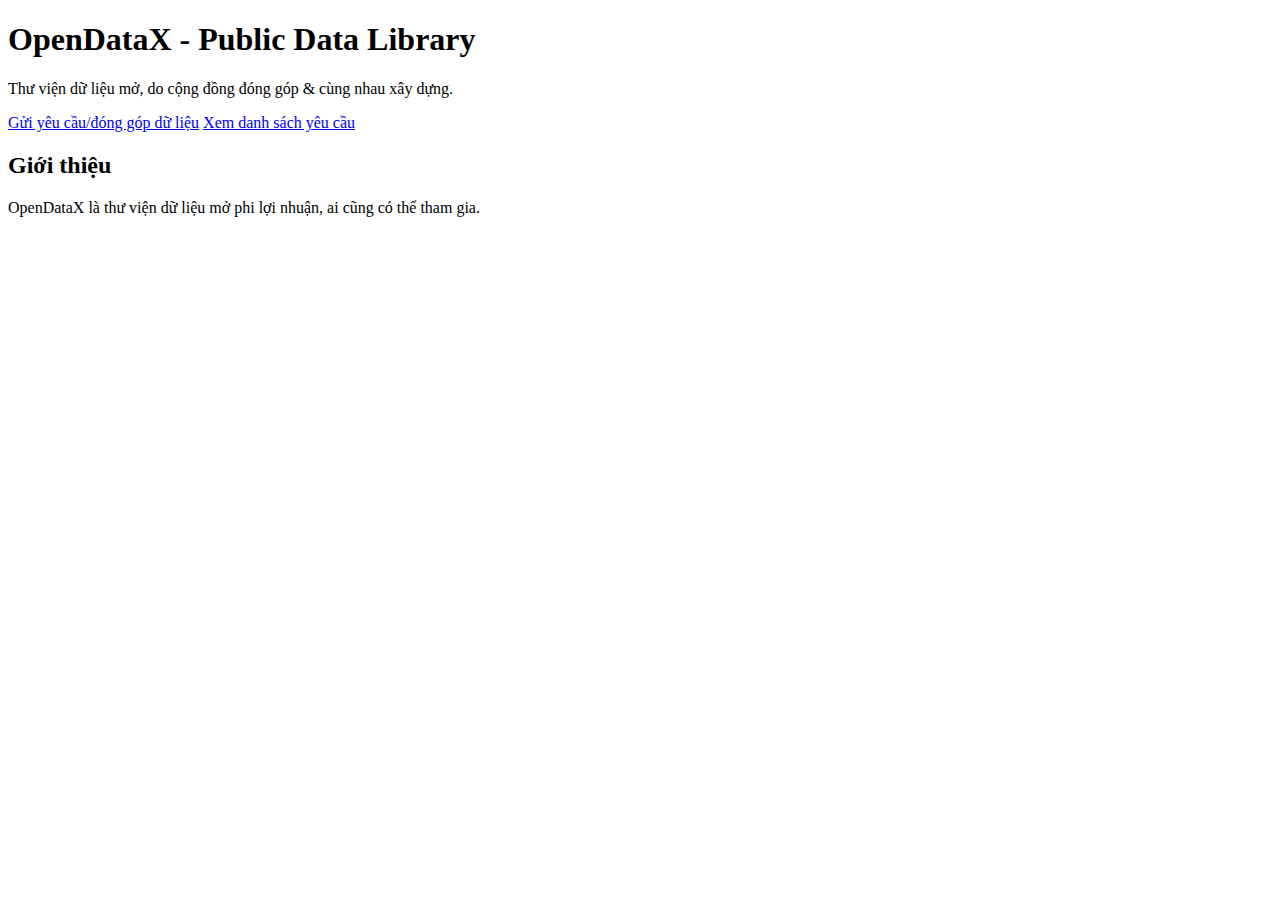
==== index.html @ c55ad9df "Setup basic" ====
<!DOCTYPE html>
<html lang="vi">
<head>
    <title>OpenDataX - Thư Viện Dữ Liệu Mở</title>
    <link rel="stylesheet" href="styles.css">
</head>
<body>
    <header>
        <h1>OpenDataX - Public Data Library</h1>
        <p>Thư viện dữ liệu mở, do cộng đồng đóng góp & cùng nhau xây dựng.</p>
    </header>

    <nav>
        <a href="request.html">Gửi yêu cầu/đóng góp dữ liệu</a>
        <a href="list-requests.html">Xem danh sách yêu cầu</a>
    </nav>

    <section>
        <h2>Giới thiệu</h2>
        <p>OpenDataX là thư viện dữ liệu mở phi lợi nhuận, ai cũng có thể tham gia.</p>
    </section>
</body>
</html>
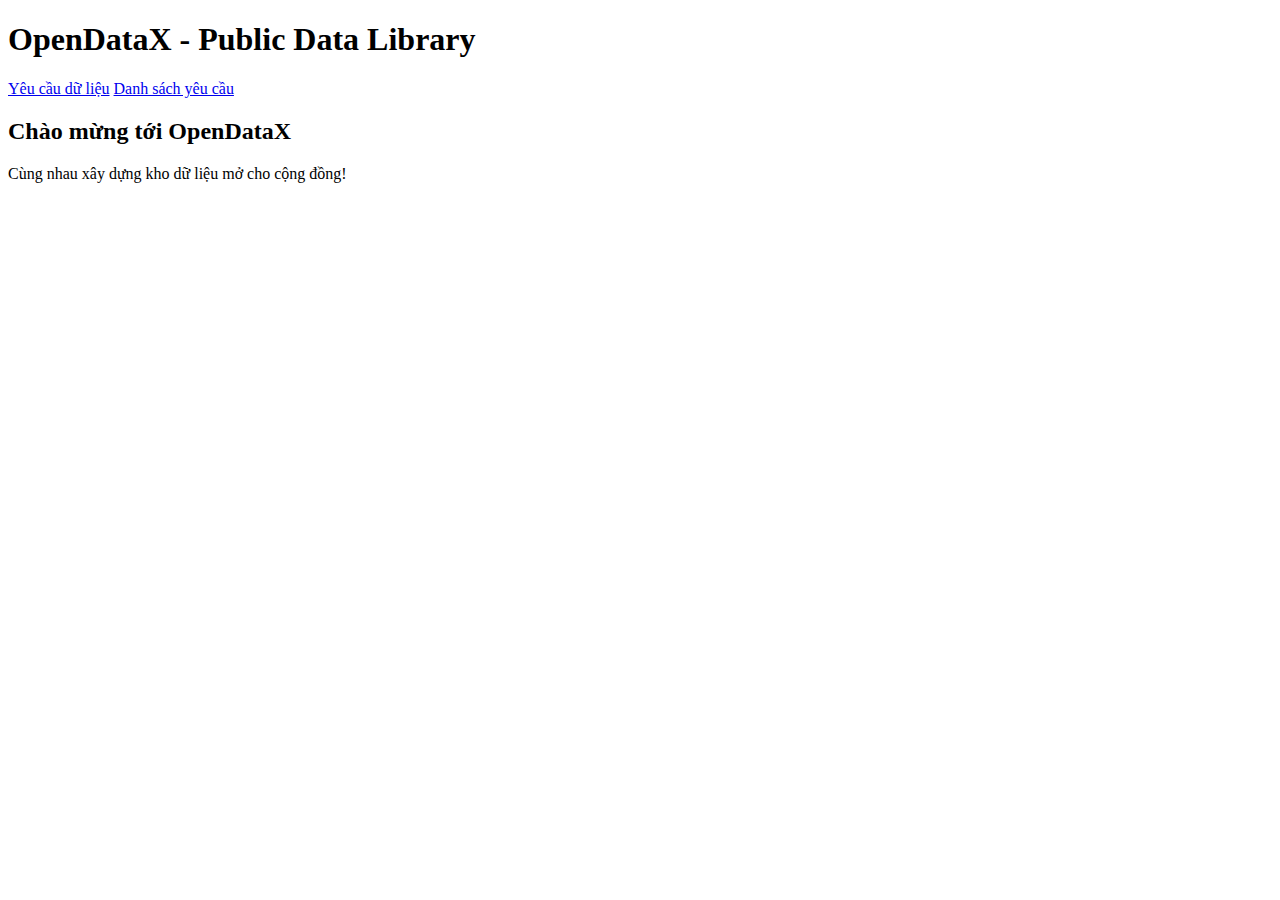
==== commit 1580e64b: "Change Airtable to Supabase" ====
--- a/index.html
+++ b/index.html
@@ -1,24 +1,21 @@
+<!-- public-data-library/index.html -->
 <!DOCTYPE html>
 <html lang="vi">
 <head>
-    <title>OpenDataX - Thư Viện Dữ Liệu Mở</title>
-    <link rel="stylesheet" href="styles.css">
+    <title>OpenDataX - Public Data Library</title>
+    <link rel="stylesheet" href="assets/styles.css">
 </head>
 <body>
     <header>
         <h1>OpenDataX - Public Data Library</h1>
-        <p>Thư viện dữ liệu mở, do cộng đồng đóng góp & cùng nhau xây dựng.</p>
+        <nav>
+            <a href="request.html">Yêu cầu dữ liệu</a>
+            <a href="list-requests.html">Danh sách yêu cầu</a>
+        </nav>
     </header>
-
-    <nav>
-        <a href="request.html">Gửi yêu cầu/đóng góp dữ liệu</a>
-        <a href="list-requests.html">Xem danh sách yêu cầu</a>
-    </nav>
-
-    <section>
-        <h2>Giới thiệu</h2>
-        <p>OpenDataX là thư viện dữ liệu mở phi lợi nhuận, ai cũng có thể tham gia.</p>
-    </section>
+    <main>
+        <h2>Chào mừng tới OpenDataX</h2>
+        <p>Cùng nhau xây dựng kho dữ liệu mở cho cộng đồng!</p>
+    </main>
 </body>
-</html>
-
+</html>